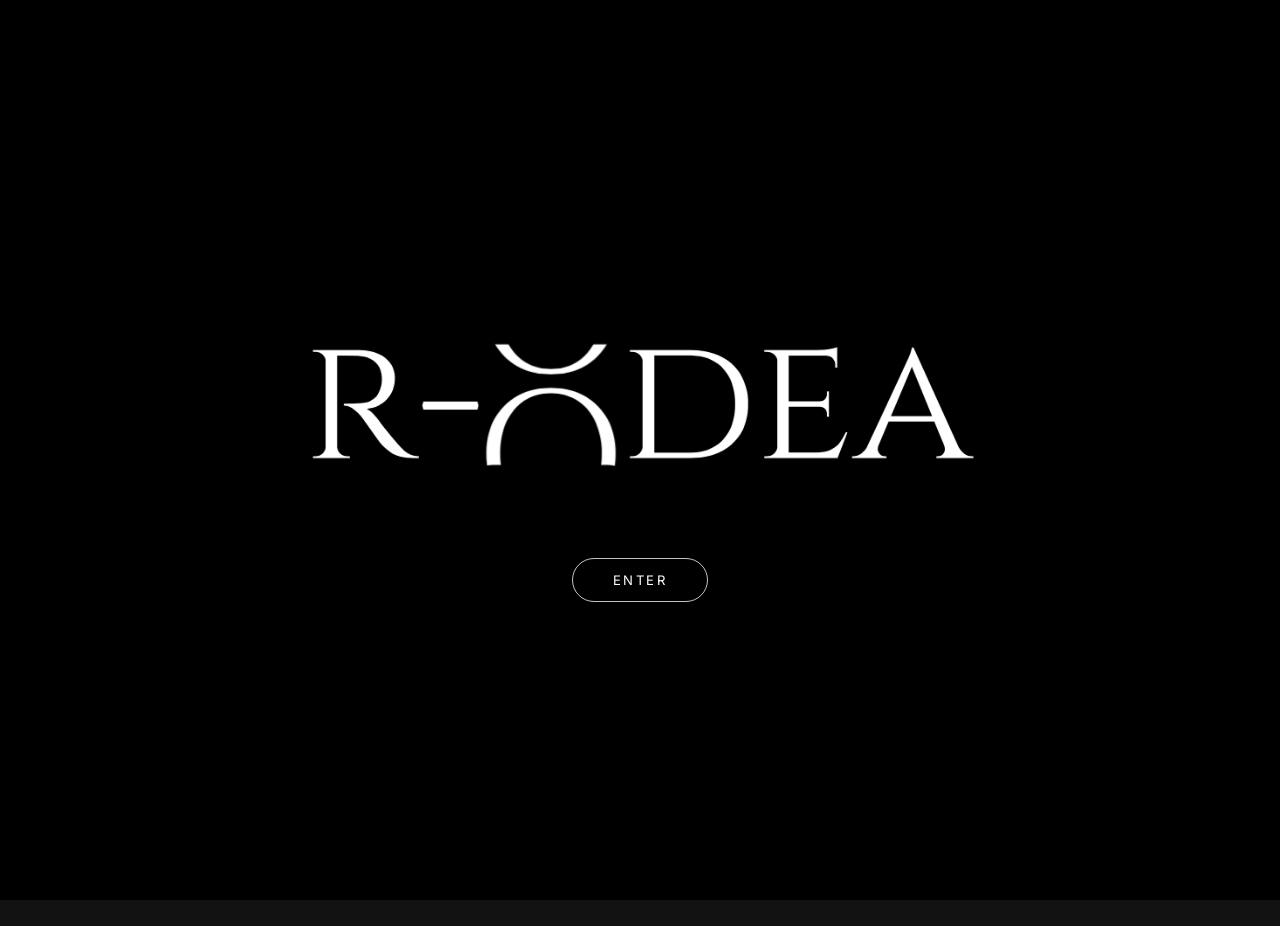
==== index.html @ 826c99b4 "Update image 3 caption to Emma Corrin for The Standard London Co-authored-by: RachaelODea <RachaelOD" ====
<!doctype html>
<html lang="en">
  <head>
    <meta charset="utf-8">
    <meta name="viewport" content="width=device-width, initial-scale=1">
    <meta
      name="description"
      content="R-ODEA is an independent consultancy partnering with brands and talent across fashion, art, travel, beauty, and luxury."
    >
    <title>R-ODEA | Independent Consultancy</title>
    <link rel="preconnect" href="https://fonts.googleapis.com">
    <link rel="preconnect" href="https://fonts.gstatic.com" crossorigin>
    <link
      href="https://fonts.googleapis.com/css2?family=Cormorant+Garamond:wght@400;500;600&family=Inter:wght@400;500;600;700&display=swap"
      rel="stylesheet"
    >
    <link rel="stylesheet" href="styles.css">
  </head>
  <body class="intro-active">
    <section class="intro-screen" id="intro-screen" aria-label="R-ODEA introduction">
      <div class="intro-logo" aria-hidden="true">
        <img class="intro-logo-base" src="LOGO.png" alt="">
        <span class="intro-o-cover"></span>
        <span class="intro-o-spin"></span>
      </div>
      <button class="intro-enter" type="button">Enter</button>
    </section>

    <header class="site-header">
      <nav class="nav" aria-label="Site navigation">
        <div class="brand-lockup">
          <a class="wordmark" href="#top" aria-label="R-ODEA home">
            <img src="LOGO.png" alt="R-ODEA">
          </a>
          <div class="brand-links" aria-label="Primary links">
            <a href="about.html">About</a>
            <a href="services.html">Services</a>
            <a href="sectors.html">Sectors</a>
            <a href="contact.html">Contact</a>
          </div>
        </div>

        <aside class="global-panel" aria-label="Global hubs with live clocks">
          <p class="panel-label">Global hubs</p>
          <div class="clock-list">
            <span class="city-time">
              <span>Hong Kong</span>
              <time data-timezone="Asia/Hong_Kong">--:--</time>
            </span>
            <span class="city-time">
              <span>Melbourne</span>
              <time data-timezone="Australia/Melbourne">--:--</time>
            </span>
            <span class="city-time">
              <span>London</span>
              <time data-timezone="Europe/London">--:--</time>
            </span>
          </div>
        </aside>
      </nav>
    </header>

    <main id="top">
      <section class="hero image-option image-option-top" aria-labelledby="hero-title">
        <div class="hero-layout">
          <div class="hero-copy">
            <div class="hero-positioning">
              <div class="image-strip image-strip-top" aria-label="Featured imagery">
                <span class="image-tile" tabindex="0">
                  <img src="assets/images/visual-1.jpg" alt="">
                  <span class="image-tile-caption">Ming Lee Simmons for SAU LEE at The Fashion Awards</span>
                </span>
                <span class="image-tile" tabindex="0">
                  <img src="assets/images/visual-2.jpg" alt="">
                  <span class="image-tile-caption">Charles Leclerc for Vogue China, consultancy for One Legacy</span>
                </span>
                <span class="image-tile" tabindex="0">
                  <img src="assets/images/emma-x-standard.jpg" alt="">
                  <span class="image-tile-caption">Emma Corrin for The Standard London</span>
                </span>
                <span class="image-tile" tabindex="0">
                  <img src="assets/images/soki-mak.jpg" alt="">
                  <span class="image-tile-caption">Soki Mak</span>
                </span>
                <span class="image-tile" tabindex="0">
                  <img src="assets/images/kendal.jpg" alt="">
                  <span class="image-tile-caption">Gallery Opening</span>
                </span>
              </div>
              <p class="eyebrow">
                Strategic communications, brand partnerships and cultural positioning
                for brands and talent expanding across Asia and beyond.
              </p>
            </div>
            <h1 id="hero-title" class="hero-slogan">
              <span class="slogan-main">We will change</span>
              <span class="slogan-vertical">the way you look at things.</span>
            </h1>
          </div>
        </div>
      </section>
    </main>

    <script src="script.js"></script>
  </body>
</html>
---- styles.css ----
:root {
  --bg: #121212;
  --panel: #1b1b1b;
  --panel-soft: #232323;
  --ink: #e5e0dc;
  --white: #ffffff;
  --muted: #96908b;
  --line: rgba(229, 224, 220, 0.18);
  --accent: #d8d3cf;
  --serif: "Cormorant Garamond", Palatino, Georgia, serif;
  --sans: "Inter", Arial, "Helvetica Neue", Helvetica, sans-serif;
  --pad: clamp(1.25rem, 3vw, 2.5rem);
  --radius: 1.4rem;
}

* {
  box-sizing: border-box;
}

html {
  scroll-behavior: smooth;
}

body {
  margin: 0;
  background: var(--bg);
  color: var(--ink);
  font-family: var(--serif);
  -webkit-font-smoothing: antialiased;
}

body.intro-active {
  overflow: hidden;
}

a {
  color: var(--white);
  text-decoration: none;
}

button {
  border: 0;
  padding: 0;
  background: transparent;
  color: inherit;
  font: inherit;
  cursor: pointer;
}

a:focus-visible,
button:focus-visible {
  outline: 1px solid var(--white);
  outline-offset: 5px;
}

h1,
h2,
h3,
p {
  margin: 0;
}

.sr-only {
  position: absolute;
  width: 1px;
  height: 1px;
  padding: 0;
  overflow: hidden;
  clip: rect(0, 0, 0, 0);
  white-space: nowrap;
  border: 0;
}

.intro-screen {
  position: fixed;
  inset: 0;
  z-index: 100;
  display: grid;
  place-content: center;
  gap: clamp(2rem, 5vw, 3.5rem);
  padding: var(--pad);
  background: #000000;
  opacity: 1;
  transition: opacity 650ms ease, visibility 650ms ease;
}

.intro-screen.is-exiting {
  visibility: hidden;
  opacity: 0;
  pointer-events: none;
}

.intro-logo {
  position: relative;
  width: min(78vw, 760px);
  overflow: visible;
}

.intro-logo-base {
  display: block;
  width: 100%;
  height: auto;
}

.intro-o-cover,
.intro-o-spin {
  position: absolute;
  top: 19%;
  left: 29.5%;
  width: 17.8%;
  height: 63%;
}

.intro-o-cover {
  z-index: 1;
  background: #000000;
}

.intro-o-spin {
  z-index: 2;
  overflow: hidden;
  background-image: url("LOGO.png");
  background-repeat: no-repeat;
  background-size: 562% auto;
  background-position: 35.9% 50%;
  transform-origin: 50% 50%;
  transform-style: preserve-3d;
  animation: slot-o-spin 2.8s cubic-bezier(0.18, 0.76, 0.25, 1) 350ms 1 both;
}

.intro-enter {
  justify-self: center;
  min-width: 8.5rem;
  border: 1px solid rgba(255, 255, 255, 0.76);
  border-radius: 999px;
  padding: 0.8rem 1.6rem;
  color: var(--white);
  font-family: var(--sans);
  font-size: 0.82rem;
  letter-spacing: 0.18em;
  opacity: 0;
  pointer-events: none;
  text-transform: uppercase;
  transform: translateY(0.5rem);
  transition: opacity 450ms ease, transform 450ms ease, background 180ms ease, color 180ms ease;
}

body.intro-ready .intro-enter {
  opacity: 1;
  pointer-events: auto;
  transform: translateY(0);
}

.intro-enter:hover {
  background: var(--white);
  color: #000000;
}

@keyframes slot-o-spin {
  0% {
    filter: blur(0);
    transform: rotateX(0deg) scaleY(1);
  }
  20% {
    filter: blur(1.5px);
    transform: rotateX(360deg) scaleY(0.98);
  }
  45% {
    filter: blur(1.1px);
    transform: rotateX(720deg) scaleY(1.02);
  }
  72% {
    filter: blur(0.8px);
    transform: rotateX(1080deg) scaleY(0.99);
  }
  100% {
    filter: blur(0);
    transform: rotateX(1080deg) scaleY(1);
  }
}

.site-header {
  position: fixed;
  top: 0;
  right: 0;
  left: 0;
  z-index: 30;
  padding: 1.2rem var(--pad) 0;
  color: var(--white);
}

.nav {
  display: flex;
  align-items: flex-start;
  justify-content: space-between;
  gap: 2rem;
}

.brand-lockup {
  display: grid;
  justify-items: start;
  gap: 0.72rem;
}

.wordmark img {
  display: block;
  width: clamp(8.15rem, 16.8vw, 13.2rem);
  height: auto;
}

.eyebrow,
.brand-links a {
  font-family: var(--sans);
  font-size: 0.78rem;
  font-weight: 700;
  letter-spacing: 0.16em;
  text-transform: uppercase;
}

.brand-links {
  display: grid;
  gap: 0.22rem;
  margin-top: 0.1rem;
  padding-left: clamp(0.55rem, 1.16vw, 0.9rem);
}

.brand-links a {
  color: var(--ink);
}

.brand-links a:hover {
  color: var(--white);
}

.hero {
  position: relative;
  min-height: 100vh;
  padding: clamp(7rem, 11vw, 10rem) var(--pad) var(--pad);
  overflow: hidden;
  isolation: isolate;
}

.hero-layout {
  display: grid;
  align-content: end;
  min-height: calc(100vh - clamp(8rem, 12vw, 11rem));
}

.hero-copy {
  max-width: 960px;
}

.panel-label {
  color: var(--accent);
  font-family: var(--sans);
  font-size: 0.78rem;
  font-weight: 700;
  letter-spacing: 0.16em;
  text-transform: uppercase;
}

.eyebrow {
  color: var(--accent);
}

.hero-slogan {
  display: flex;
  align-items: flex-start;
  gap: clamp(0.65rem, 1.8vw, 1.4rem);
  max-width: none;
  margin-top: 1.2rem;
  color: var(--white);
  font-size: clamp(3rem, 7.2vw, 6.8rem);
  font-weight: 400;
  letter-spacing: -0.06em;
  line-height: 0.9;
}

.slogan-main {
  display: block;
  white-space: nowrap;
}

.slogan-vertical {
  display: block;
  max-height: 6.2em;
  color: var(--ink);
  font-size: 0.34em;
  letter-spacing: 0.02em;
  line-height: 1;
  writing-mode: vertical-rl;
}

.image-option .hero-copy {
  max-width: min(100%, 1060px);
}

.hero-positioning {
  display: grid;
  width: fit-content;
  max-width: 100%;
}

.image-strip {
  display: grid;
  grid-template-columns: repeat(5, minmax(0, 1fr));
  gap: clamp(0.35rem, 1vw, 0.8rem);
  width: min(100%, 920px);
}

.image-strip-top {
  width: 100%;
  margin-bottom: clamp(0.75rem, 1.8vw, 1.1rem);
}

.image-strip-top .image-tile {
  min-height: 0;
  aspect-ratio: 3 / 4;
}

.image-strip-bottom {
  position: absolute;
  right: var(--pad);
  bottom: var(--pad);
  left: var(--pad);
  width: auto;
}

.image-option-bottom .hero-layout {
  min-height: calc(100vh - clamp(14rem, 24vw, 20rem));
}

.image-tile {
  position: relative;
  display: block;
  min-height: clamp(5rem, 13vw, 10rem);
  overflow: hidden;
  cursor: default;
  background:
    linear-gradient(135deg, rgba(229, 224, 220, 0.18), rgba(229, 224, 220, 0.03)),
    #1d1d1d;
  box-shadow: 0 0 0 rgba(0, 0, 0, 0);
  transition: box-shadow 280ms ease, transform 280ms ease;
}

.image-tile::after {
  content: "";
  position: absolute;
  inset: 0;
  background: rgba(0, 0, 0, 0);
  transition: background 280ms ease;
  pointer-events: none;
}

.image-tile:focus-visible {
  box-shadow: 0 14px 32px rgba(0, 0, 0, 0.52);
  transform: translateY(-2px);
  outline: 1px solid var(--white);
  outline-offset: 3px;
}

.image-tile:focus-visible::after {
  background: rgba(0, 0, 0, 0.5);
}

.image-tile img {
  display: block;
  width: 100%;
  height: 100%;
  object-fit: cover;
  filter: saturate(0.9) contrast(1.02);
  transition: filter 280ms ease;
}

.image-tile:focus-visible img {
  filter: saturate(0.75) contrast(1.05) brightness(0.82);
}

.image-tile-caption {
  position: absolute;
  inset: 0;
  z-index: 1;
  display: grid;
  place-content: center;
  padding: 0.35rem;
  color: var(--white);
  font-family: var(--sans);
  font-size: clamp(0.42rem, 0.72vw, 0.58rem);
  font-weight: 700;
  letter-spacing: 0.08em;
  line-height: 1.3;
  text-align: center;
  text-transform: uppercase;
  text-wrap: balance;
  opacity: 0;
  transform: translateY(5px);
  transition: opacity 280ms ease, transform 280ms ease;
  pointer-events: none;
}

.image-tile:focus-visible .image-tile-caption {
  opacity: 1;
  transform: translateY(0);
}

@media (hover: hover) {
  .image-tile:hover {
    box-shadow: 0 14px 32px rgba(0, 0, 0, 0.52);
    transform: translateY(-2px);
  }

  .image-tile:hover::after {
    background: rgba(0, 0, 0, 0.5);
  }

  .image-tile:hover img {
    filter: saturate(0.75) contrast(1.05) brightness(0.82);
  }

  .image-tile:hover .image-tile-caption {
    opacity: 1;
    transform: translateY(0);
  }
}

.image-placeholder-one {
  background:
    linear-gradient(135deg, rgba(214, 196, 182, 0.28), rgba(229, 224, 220, 0.04)),
    #202020;
}

.image-placeholder-two {
  background:
    linear-gradient(135deg, rgba(138, 144, 147, 0.26), rgba(229, 224, 220, 0.04)),
    #191919;
}

.image-placeholder-three {
  background:
    linear-gradient(135deg, rgba(96, 64, 58, 0.42), rgba(229, 224, 220, 0.04)),
    #171717;
}

.global-panel {
  display: grid;
  justify-items: end;
  gap: 0.72rem;
  padding: 0;
}

.clock-list {
  display: grid;
  gap: 0.22rem;
}

.city-time {
  display: grid;
  grid-template-columns: auto auto;
  justify-content: start;
  gap: 0.42rem;
  color: var(--white);
  font-family: var(--sans);
  font-size: 0.83rem;
  font-weight: 700;
  text-transform: uppercase;
}

.city-time time {
  color: var(--muted);
  font-variant-numeric: tabular-nums;
}

.about-page {
  display: grid;
  min-height: 100vh;
  place-items: center;
  padding: clamp(2rem, 7vw, 5rem) var(--pad);
  background: #000000;
  text-align: center;
}

.back-link {
  position: absolute;
  top: clamp(1.8rem, 5vw, 3.5rem);
  left: var(--pad);
  color: var(--ink);
  font-family: var(--sans);
  font-size: clamp(1.2rem, 2.4vw, 1.8rem);
  line-height: 1;
}

.back-link:hover {
  color: var(--white);
}

.about-page-logo {
  position: absolute;
  top: clamp(1.8rem, 5vw, 3.5rem);
  left: 50%;
  transform: translateX(-50%);
}

.about-page-logo img {
  display: block;
  width: clamp(10rem, 24vw, 18rem);
  height: auto;
}

.about-page-content {
  display: grid;
  justify-items: center;
  width: min(100%, 980px);
  gap: 1.05rem;
}

.about-page h1 {
  color: var(--white);
  font-size: clamp(2.25rem, 7.5vw, 5.5rem);
  font-weight: 400;
  letter-spacing: -0.06em;
  line-height: 0.92;
  text-transform: uppercase;
}

.about-page-copy {
  display: grid;
  gap: 1.1rem;
  max-width: 820px;
  color: var(--ink);
  font-family: var(--sans);
  font-size: clamp(0.88rem, 1.35vw, 1.05rem);
  line-height: 1.52;
}

.about-page-section {
  display: grid;
  justify-items: center;
  gap: 1.05rem;
  margin-top: clamp(2.6rem, 5vw, 4.5rem);
}

.about-page-section h2 {
  margin: 0;
  color: var(--white);
  font-family: var(--sans);
  font-size: clamp(0.88rem, 1.35vw, 1.05rem);
  font-weight: 700;
  letter-spacing: 0.16em;
  line-height: 1.2;
  text-transform: uppercase;
}

.services-page-content {
  width: min(100%, 860px);
}

.services-page-content h1 {
  font-family: var(--sans);
  font-size: clamp(0.88rem, 1.35vw, 1.05rem);
  font-weight: 700;
  letter-spacing: 0.16em;
  line-height: 1.2;
}

.services-list {
  display: grid;
  gap: 1rem;
  width: min(100%, 760px);
  margin: 0;
  padding: 0;
  color: var(--ink);
  font-family: var(--sans);
  font-size: clamp(0.8rem, 1.2vw, 0.96rem);
  font-weight: 600;
  letter-spacing: 0.08em;
  line-height: 1.35;
  list-style: none;
  text-transform: uppercase;
}

.services-list li {
  display: grid;
  gap: 0.24rem;
  justify-items: center;
  text-align: center;
}

.services-list span {
  color: var(--ink);
}

.services-list p {
  max-width: 560px;
  color: var(--muted);
  font-size: clamp(0.68rem, 0.9vw, 0.8rem);
  font-weight: 500;
  letter-spacing: 0.02em;
  line-height: 1.38;
  text-transform: none;
}

.sectors-intro {
  max-width: 720px;
  color: var(--ink);
  font-family: var(--sans);
  font-size: clamp(0.88rem, 1.35vw, 1.05rem);
  line-height: 1.52;
}

.sectors-perspective {
  max-width: 760px;
  color: var(--muted);
}

.contact-content {
  display: grid;
  justify-items: center;
  gap: 0.9rem;
  width: min(100%, 720px);
  text-align: center;
}

.contact-intro,
.contact-note {
  color: var(--ink);
  font-family: var(--sans);
  font-size: clamp(0.88rem, 1.35vw, 1.05rem);
  line-height: 1.5;
}

.contact-note {
  max-width: 640px;
  color: var(--muted);
  font-size: clamp(0.78rem, 1.1vw, 0.92rem);
}

.contact-email {
  margin-top: 0.4rem;
  color: var(--white);
  font-family: var(--sans);
  font-size: clamp(0.95rem, 1.8vw, 1.22rem);
  font-weight: 700;
  letter-spacing: 0.08em;
  text-transform: uppercase;
}

@media (prefers-reduced-motion: reduce) {
  .intro-o-spin {
    animation: none;
  }

  .intro-screen,
  .intro-enter {
    transition: none;
  }

  .image-tile,
  .image-tile::after,
  .image-tile img,
  .image-tile-caption {
    transition: none;
  }
}

@media (max-width: 980px) {
  .global-panel {
    max-width: 16rem;
  }

}

@media (max-width: 640px) {
  .site-header {
    padding-top: 1rem;
  }

  .nav {
    gap: 1rem;
  }

  .wordmark img {
    width: clamp(7.8rem, 45.6vw, 10.8rem);
  }

  .eyebrow,
  .brand-links a,
  .panel-label,
  .city-time {
    font-size: 0.64rem;
  }

  .global-panel {
    max-width: 10rem;
  }

  .intro-logo {
    width: min(88vw, 28rem);
  }

  .intro-enter {
    min-width: 7.5rem;
    padding: 0.72rem 1.35rem;
  }

  .hero {
    min-height: auto;
    padding-top: 7rem;
  }

  .hero-layout {
    min-height: auto;
  }

  .hero-slogan {
    display: grid;
    gap: 0.6rem;
    font-size: clamp(3.25rem, 17vw, 5rem);
  }

  .slogan-main {
    white-space: normal;
  }

  .slogan-vertical {
    max-height: none;
    font-size: 0.36em;
    writing-mode: horizontal-tb;
  }

  .image-strip {
    grid-template-columns: repeat(5, minmax(3.2rem, 1fr));
    gap: 0.3rem;
  }

  .image-strip-bottom {
    position: static;
    width: 100%;
    margin-top: 2rem;
  }

  .image-option-bottom .hero-layout {
    min-height: auto;
  }

  .image-tile {
    min-height: clamp(4.2rem, 17vw, 6.5rem);
  }

  .image-strip-top .image-tile {
    min-height: 0;
    aspect-ratio: 3 / 4;
  }

  .about-page {
    align-content: center;
    padding-top: 9rem;
  }

  .about-page-logo img {
    width: clamp(8.5rem, 48vw, 12rem);
  }

}
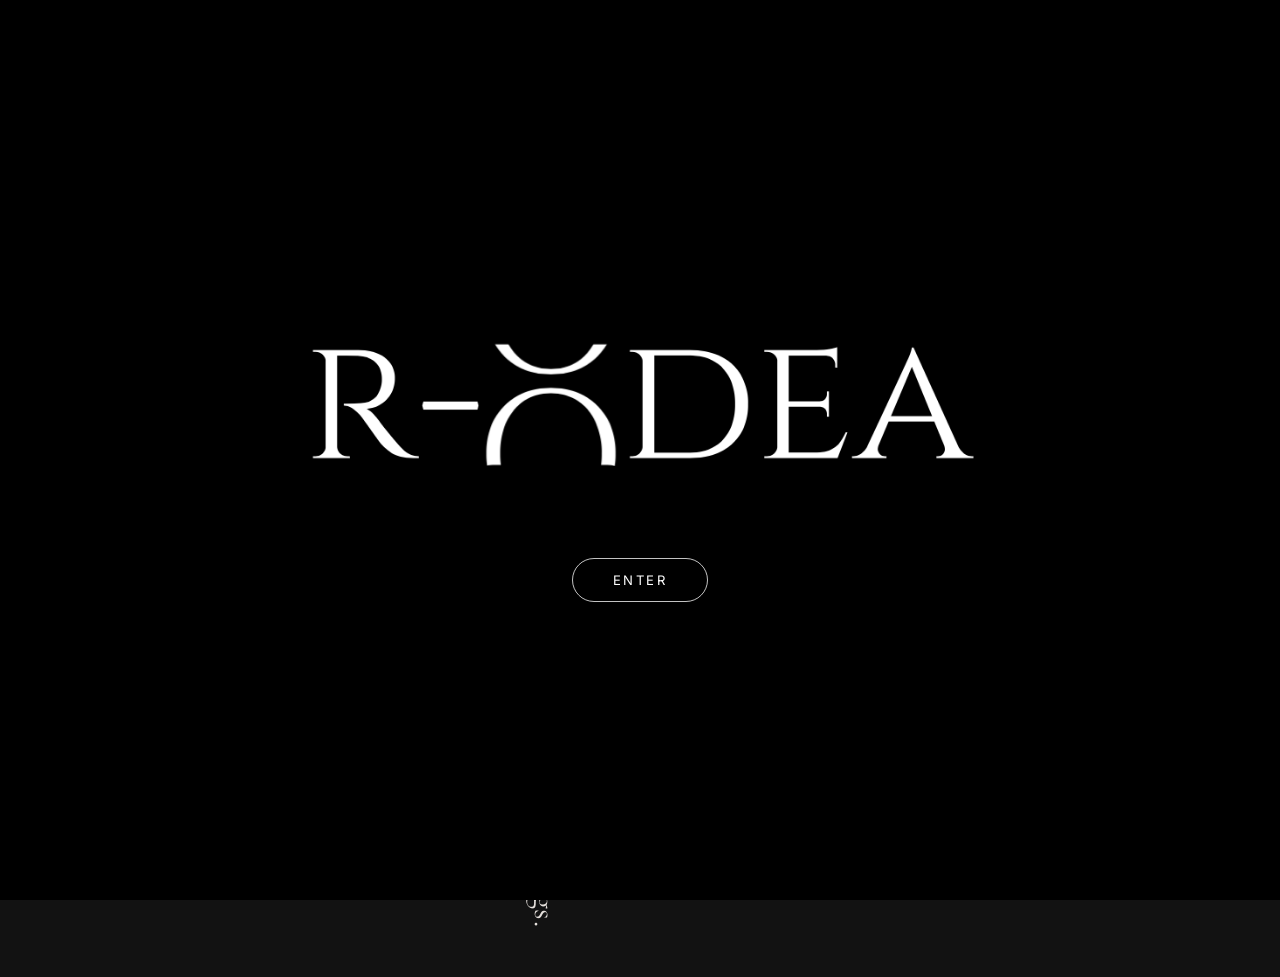
==== commit 78aa4ffb: "Update homepage image 1 caption to Peggy Gou The EDITION Ginza Co-authored-by: RachaelODea <RachaelO" ====
--- a/index.html
+++ b/index.html
@@ -67,8 +67,8 @@
             <div class="hero-positioning">
               <div class="image-strip image-strip-top" aria-label="Featured imagery">
                 <span class="image-tile" tabindex="0">
-                  <img src="assets/images/visual-1.jpg" alt="">
-                  <span class="image-tile-caption">Ming Lee Simmons for SAU LEE at The Fashion Awards</span>
+                  <img src="assets/images/peggy-gou-edition-ginza.jpg" alt="">
+                  <span class="image-tile-caption">Peggy Gou The EDITION Ginza</span>
                 </span>
                 <span class="image-tile" tabindex="0">
                   <img src="assets/images/visual-2.jpg" alt="">
@@ -80,11 +80,11 @@
                 </span>
                 <span class="image-tile" tabindex="0">
                   <img src="assets/images/soki-mak.jpg" alt="">
-                  <span class="image-tile-caption">Soki Mak</span>
+                  <span class="image-tile-caption">Soki Mak for Vogue, All's Fair Press</span>
                 </span>
                 <span class="image-tile" tabindex="0">
                   <img src="assets/images/kendal.jpg" alt="">
-                  <span class="image-tile-caption">Gallery Opening</span>
+                  <span class="image-tile-caption">Tyler the Creator x Kendall Jenner at WePresent</span>
                 </span>
               </div>
               <p class="eyebrow">
--- a/styles.css
+++ b/styles.css
@@ -94,6 +94,7 @@
   position: relative;
   width: min(78vw, 760px);
   overflow: visible;
+  perspective: 900px;
 }
 
 .intro-logo-base {
@@ -158,23 +159,18 @@
 
 @keyframes slot-o-spin {
   0% {
-    filter: blur(0);
     transform: rotateX(0deg) scaleY(1);
   }
   20% {
-    filter: blur(1.5px);
     transform: rotateX(360deg) scaleY(0.98);
   }
   45% {
-    filter: blur(1.1px);
     transform: rotateX(720deg) scaleY(1.02);
   }
   72% {
-    filter: blur(0.8px);
     transform: rotateX(1080deg) scaleY(0.99);
   }
   100% {
-    filter: blur(0);
     transform: rotateX(1080deg) scaleY(1);
   }
 }
@@ -311,6 +307,10 @@
 .image-strip-top {
   width: 100%;
   margin-bottom: clamp(0.75rem, 1.8vw, 1.1rem);
+}
+
+.hero.image-option-top {
+  padding-top: clamp(10.5rem, 16vw, 12rem);
 }
 
 .image-strip-top .image-tile {
@@ -471,10 +471,12 @@
 }
 
 .about-page {
+  position: relative;
   display: grid;
   min-height: 100vh;
-  place-items: center;
-  padding: clamp(2rem, 7vw, 5rem) var(--pad);
+  align-content: start;
+  justify-items: center;
+  padding: clamp(9.25rem, 19vw, 11rem) var(--pad) clamp(3rem, 7vw, 5rem);
   background: #000000;
   text-align: center;
 }
@@ -707,6 +709,20 @@
     padding-top: 7rem;
   }
 
+  .hero.image-option-top {
+    padding-top: clamp(12.25rem, 40vw, 14rem);
+  }
+
+  .hero-positioning {
+    gap: 0.85rem;
+    width: 100%;
+    margin-top: 0.35rem;
+  }
+
+  .image-strip-top {
+    margin-bottom: 0;
+  }
+
   .hero-layout {
     min-height: auto;
   }
@@ -752,8 +768,7 @@
   }
 
   .about-page {
-    align-content: center;
-    padding-top: 9rem;
+    padding-top: clamp(9rem, 24vw, 10.5rem);
   }
 
   .about-page-logo img {
